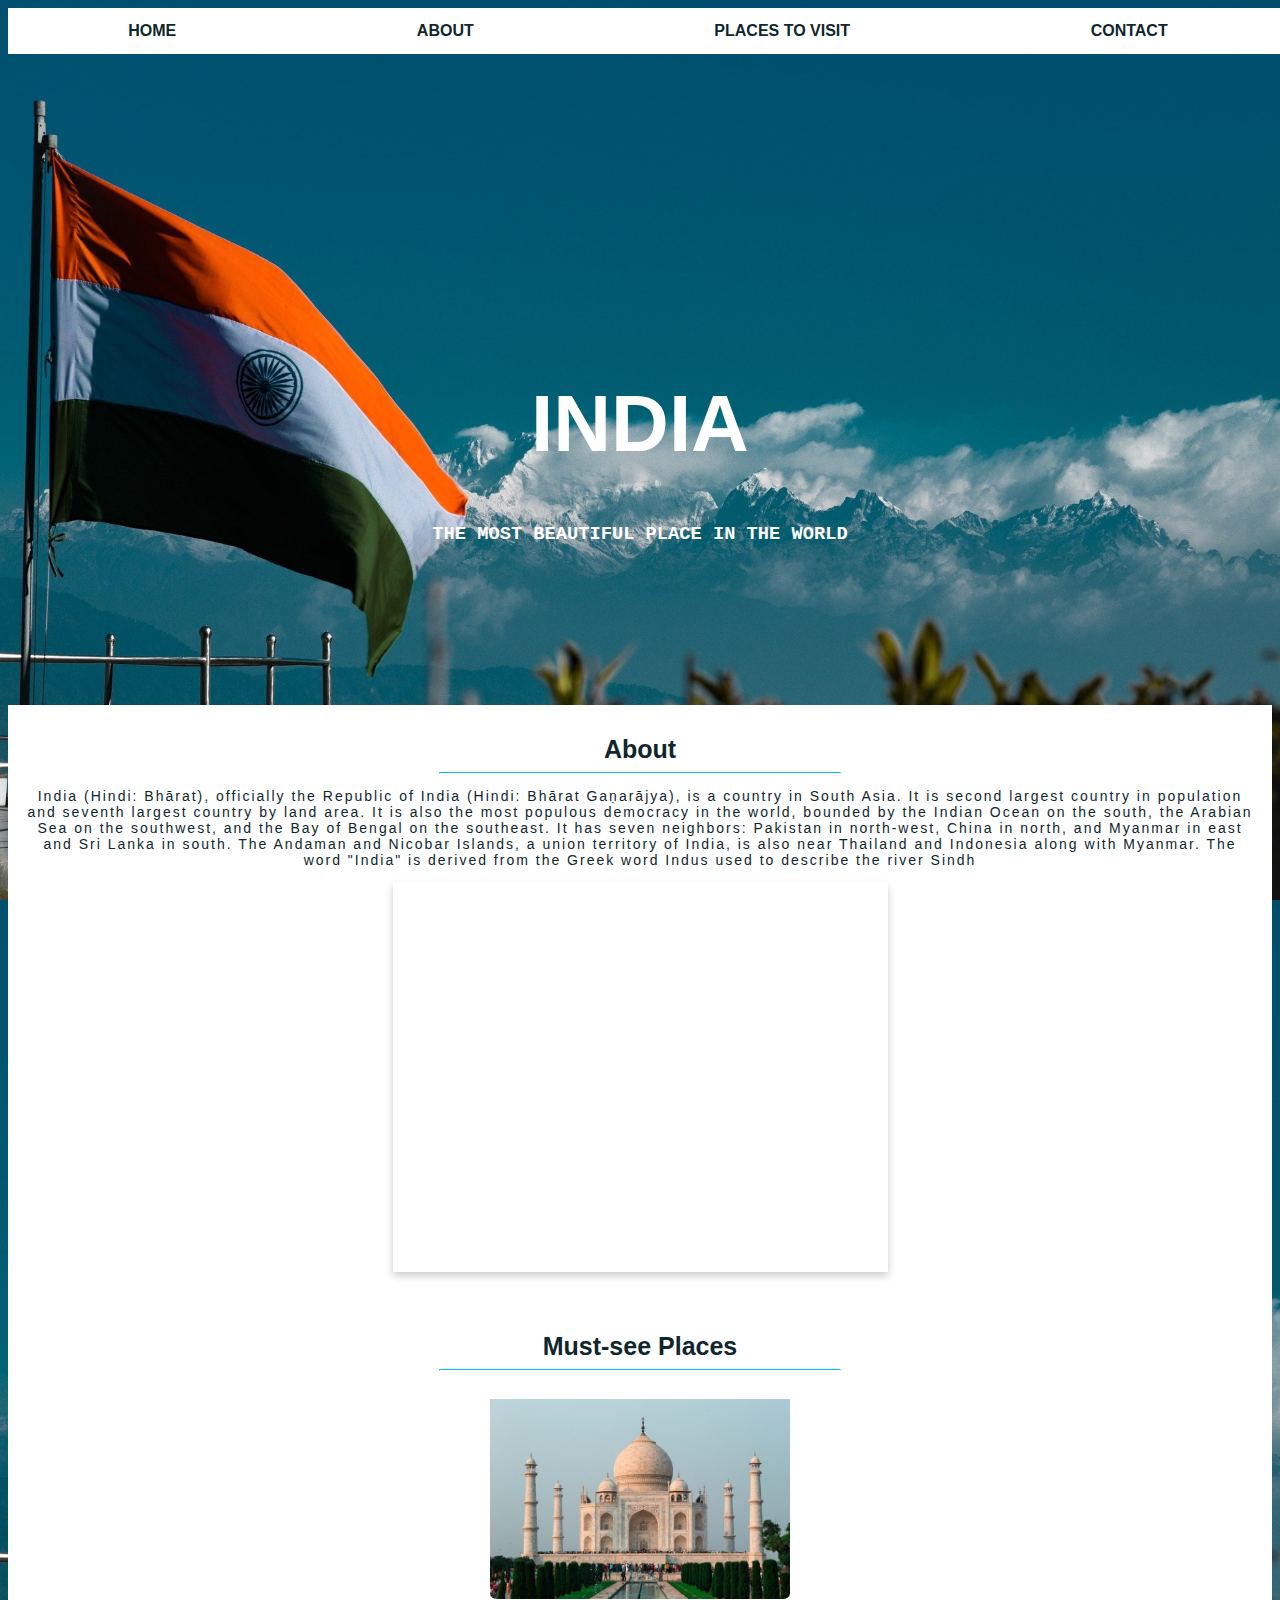
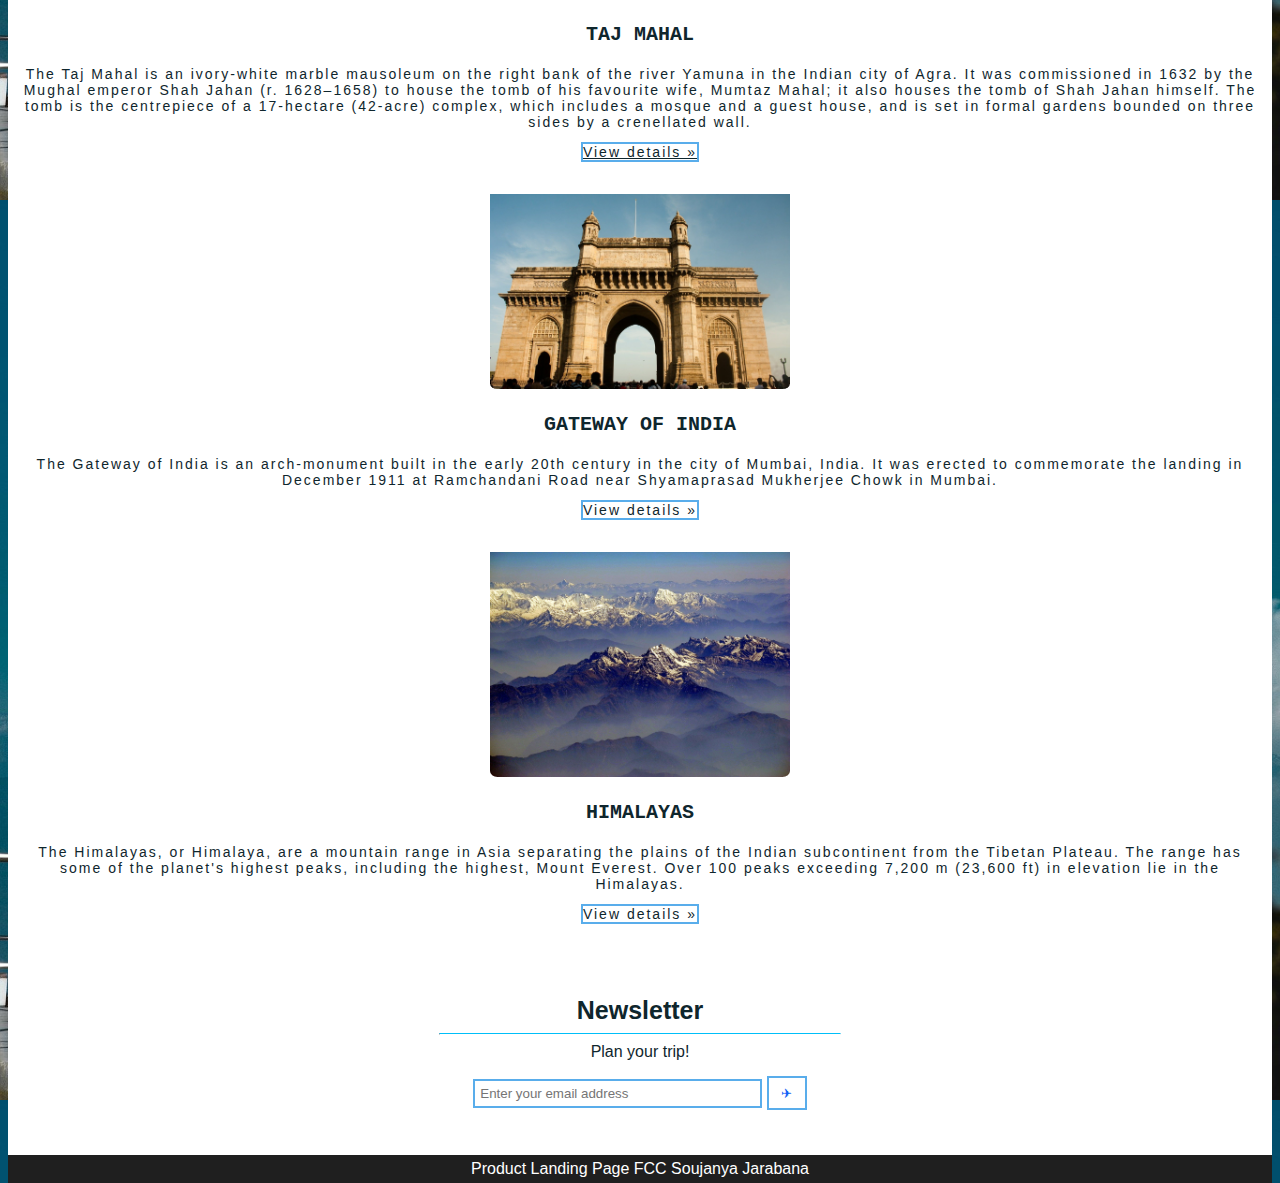
==== FreeCodeCamp/ProductLanding/index.html @ b1b36e46 "Product Landing Page - India" ====
<!DOCTYPE html>
<html lang="en" dir="ltr">
  <head>
    <meta charset="utf-8">
    <title>Product Landing Page</title>
    <link href="styles/main.css" rel="Stylesheet">
    <meta name="viewport" content="width=device-width,initial-scale=1,maximum-scale=1,user-scalable=no">
<meta http-equiv="X-UA-Compatible" content="IE=edge,chrome=1">
    <link href="https://fonts.googleapis.com/css?family=Quicksand|Roboto" rel="stylesheet">
    <link href="https://fonts.googleapis.com/css?family=Montserrat|Josefin+Sans|Kosugi+Maru" rel="stylesheet">
 <link href="https://fonts.googleapis.com/icon?family=Material+Icons" rel="stylesheet">
  </head>
  <body>
    <body>
  <header id="header">
          <div class="toggle-area">
            <label for="toggle"><i class="fas fa-bars"></i></label>
          </div>
          <input type="checkbox" id="toggle">
          <div class="nav-bar">
            <a href="#">Home</a>
            <a href="#about">About</a>
            <a href="#placesToVisit">Places to visit</a>
            <a href="#contact">Contact</a>
          </div>

        </header>

        <section class="container" id="home">
          <div class="row">
            <div class="col-lg-12">
              <div id="content">
                <h1>INDIA</h1>
                <h3>The most beautiful place in the world</h3>
              </div>
            </div>
          </div>
        </section>

        <section id="about">
          <div class="container homepage">
            <header class="section-title">About</header>
            <hr>
            <p>India (Hindi: Bhārat), officially the Republic of India (Hindi: Bhārat Gaṇarājya), is a country in South Asia. It is second largest country in population and seventh largest country by land area. It is also the most populous democracy in the world, bounded by the Indian Ocean on the south, the Arabian Sea on the southwest, and the Bay of Bengal on the southeast. It has seven neighbors: Pakistan in north-west, China in north, and Myanmar in east and Sri Lanka in south. The Andaman and Nicobar Islands, a union territory of India, is also near Thailand and Indonesia along with Myanmar. The word "India" is derived from the Greek word Indus used to describe the river Sindh</p>
            <div class="trailer">
              <iframe width="560" height="315" src="https://www.youtube.com/embed/4PxKoN4B8EA" title="YouTube video player" frameborder="0" allow="accelerometer; autoplay; clipboard-write; encrypted-media; gyroscope; picture-in-picture" allowfullscreen></iframe>
            </div>
          </div>
        </section>

        <section id="placesToVisit">
        <div class="container homepage">
          <header class="section-title">Must-see Places</header>
          <hr>
          <div class="row">
            <div class="col-md-4">
              <img src="Assets/images/TajMahal.jpg" alt="Taj Mahal" style="width:300px" id="places">
              <h3>Taj Mahal</h3>
              <p>The Taj Mahal is an ivory-white marble mausoleum on the right bank of the river Yamuna in the Indian city of Agra. It was commissioned in 1632 by the Mughal emperor Shah Jahan (r. 1628–1658) to house the tomb of his favourite wife, Mumtaz Mahal; it also houses the tomb of Shah Jahan himself. The tomb is the centrepiece of a 17-hectare (42-acre) complex, which includes a mosque and a guest house, and is set in formal gardens bounded on three sides by a crenellated wall. </p>
              <p><a class="btn btn-default" href="#" role="button">View details &raquo;</a></p>
            </div>
            <div class="col-md-4">
              <img src="Assets/images/gateway.jpg" alt="Gateway India" style="width:300px" id="places">
              <h3>Gateway Of India</h3>
              <p>The Gateway of India is an arch-monument built in the early 20th century in the city of Mumbai, India. It was erected to commemorate the landing in December 1911 at Ramchandani Road near Shyamaprasad Mukherjee Chowk in Mumbai. </p>
              <p><a class="btn btn-default" role="button">View details &raquo;</a></p>
           </div>
            <div class="col-md-4">
              <img src="Assets/images/himalayas.jpg" alt="Himalayas" style="width:300px" id="places">
              <h3>Himalayas</h3>
              <p>The Himalayas, or Himalaya, are a mountain range in Asia separating the plains of the Indian subcontinent from the Tibetan Plateau. The range has some of the planet's highest peaks, including the highest, Mount Everest. Over 100 peaks exceeding 7,200 m (23,600 ft) in elevation lie in the Himalayas.</p>
              <p><a class="btn btn-default" role="button">View details &raquo;</a></p>
            </div>
          </div>
        </div>
      </section>


      <section id="contact">
        <div class="container homepage">
          <header class="section-title">Newsletter</header>
          <hr>
          <form id="form" action="https://www.freecodecamp.com/email-submit">
             <label id="email-label" for="email">Plan your trip! </label>
             <br>
             <input type="email" name="email" id="email" placeholder="Enter your email address" required>
             <input type="submit" id="submit" value="&#9992;">
           </form>
        </div>
      </section>

        <footer>
          <div class="text-center">Product Landing Page FCC
        Soujanya Jarabana
          </div>
        </footer>
      </body>
    </html>
---- FreeCodeCamp/ProductLanding/styles/main.css ----
body{
  /* https://unsplash.com/ */
  background: url("../Assets/images/India.jpg");
  background-size: 100% 100%;
  background-position: center;
  font-family: 'lato', sans-serif;
  color: #0f262d;
}
html{
  height: 100%;
}

#header{
  position: fixed;
  width: 100%;
  z-index: 1;
}

.nav-bar{
  width: 100%;
  background-color: #ffffff;
  display: flex;
  align-items: center;
  justify-content:space-around;

}

.nav-bar a{
  color: #0f262d;
  text-align: center;
  font-weight: bold;
  text-decoration: none;
  text-transform: uppercase;
  padding: 14px 28px;
}

.nav-bar a:hover{
  background-color: white;
  color: #00bff9;
}

 #toggle{
  display: none;
}

.toggle-area{
  background-color: #ffffff;
  color: #0f262d;
  display: none;
  justify-content: flex-end;
}

.toggle-area > label{
  cursor: pointer;
  height: 45px;
  width: 50px;
  display: flex;
  justify-content: center;
  align-items: center;
}

.fa-bars:before {
  content: "\f0c9";
  font-size: 35px;
}
#places {
  padding-top: 20px;
}
#header-img{
  height: 30px;
  margin-top: 6px;
}
#content h1, #content h3{
  color:white;
  text-align: center;
}

h1{
  font-weight: 700;
  font-size: 5em;
}
p{
  letter-spacing: 2px;
  padding:0 15px;

}


.section-title{
  font-weight: 700;
  font-size: 25px;

}
input[type="email"] {
  max-width: 275px;
  width: 100%;
  padding: 5px;
  border: 2px solid #59adeb;

}

input[type="submit"] {
  width: 40px;
  height: 34px;
  margin: 15px 0;
  border: 2px solid #59adeb;
  background-color: #ffffff08;
  color: #1160f5;
}

footer{
  background-color: #1f1f1f;
  padding-top: 5px;
  padding-bottom: 5px;
  color: white;
  text-align: center;
}

#about{
  background-color: white;
  margin-top: 160px;
}

.trailer{
  height: 310px;
  width: 495px;
  box-shadow: 0 4px 8px 0 rgba(0,0,0,0.2);
  transition: 0.3s;
  padding: 40px 0 40px 0;
  margin: auto;
}

.trailer > #video{
  width: 400px;
  height: 225px;
}

#placesToVisit{
  background-color: white;
}
#places{
  border-radius: 2.5%;
}
#newsletter{
  background-color: white;
}
#content{
  text-align: center;
  padding-top: 25%;
}

.btn-lg{
  font-size: 24px;
}

.homepage{
  text-align: center;
  padding-top: 30px;
  padding-bottom: 30px;
}

.homepage h2, h3{
  text-transform: uppercase;
  color: #0f262d;
  font-family: 'lato', courier, serif;
  font-weight: 900;

}

.homepage h2{
  font-size: 30px;
}

.homepage h3{
  font-weight: 700;
  font-size: 20px;
}

.homepage p {
  font-size: 14px;
}

.homepage a{
  border: 2px solid #59adeb;
  color: #0f262d;
}

.homepage a:hover{
  color: #59adeb;
  border: 2px solid #00bff9;
  background-color: #ffffff00;
  text-decoration: none;
  opacity: .8;
}

.homepage hr{
  border-top: 1px solid #00bff9;
  width: 400px;
  border-bottom: 1px solid rgba(0, 0, 0, 0);

}
/* Responsive styling */

@media (max-width: 2560px){
  #contact {
    background-color: white;
  }
}

@media (max-width: 1020px){
  .logo-area{
    height: 68px;
  }
}
@media (max-width: 998px){
  .logo-area{
    height: 68px;
  }
}

@media (max-width: 892px){
  .logo-area{
    height: 88px;
  }
}

@media (max-width: 700px){
  .logo-area{
    height: 48px;
  }
  .nav-bar{
    flex-direction: column;
    display: none;
    width: 100%;
  }

  #toggle:checked + .nav-bar{
    display: flex;
  }

  .toggle-area{
    display: flex;
    height: 48px;
  }
}
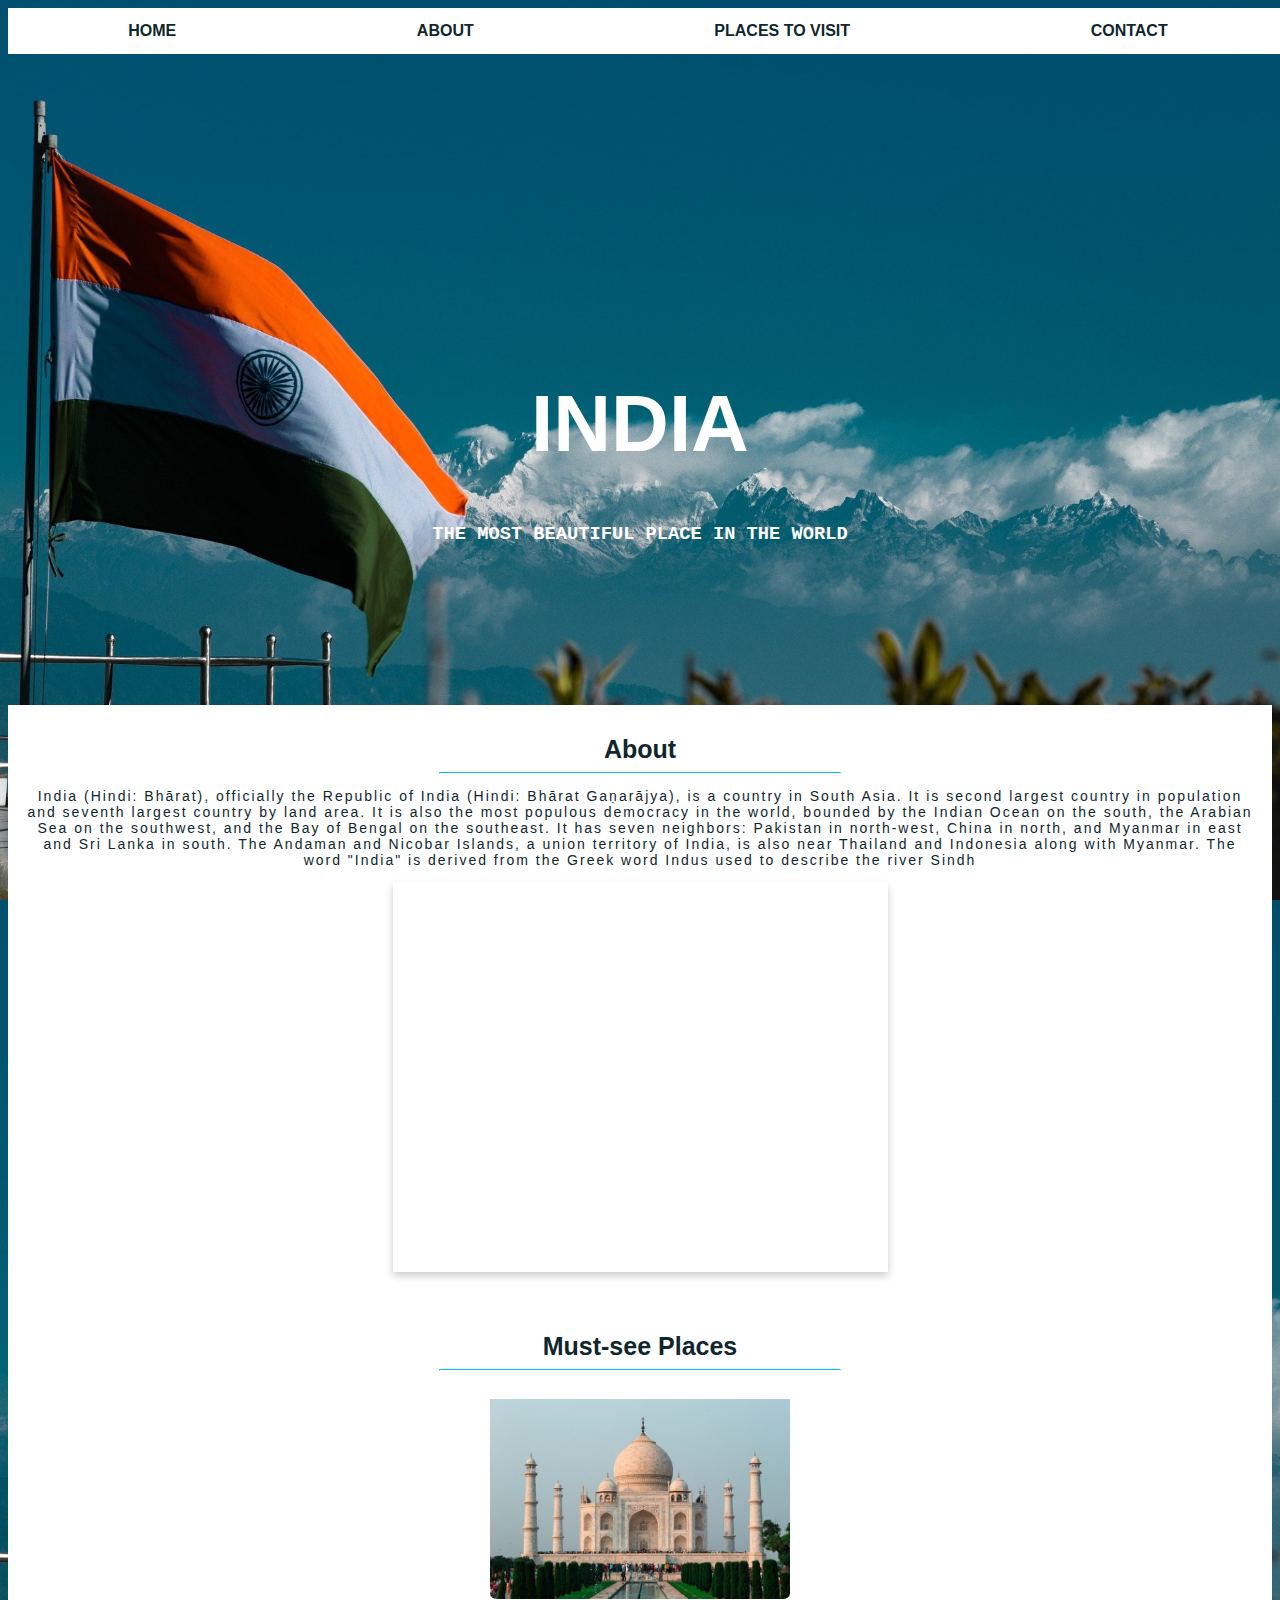
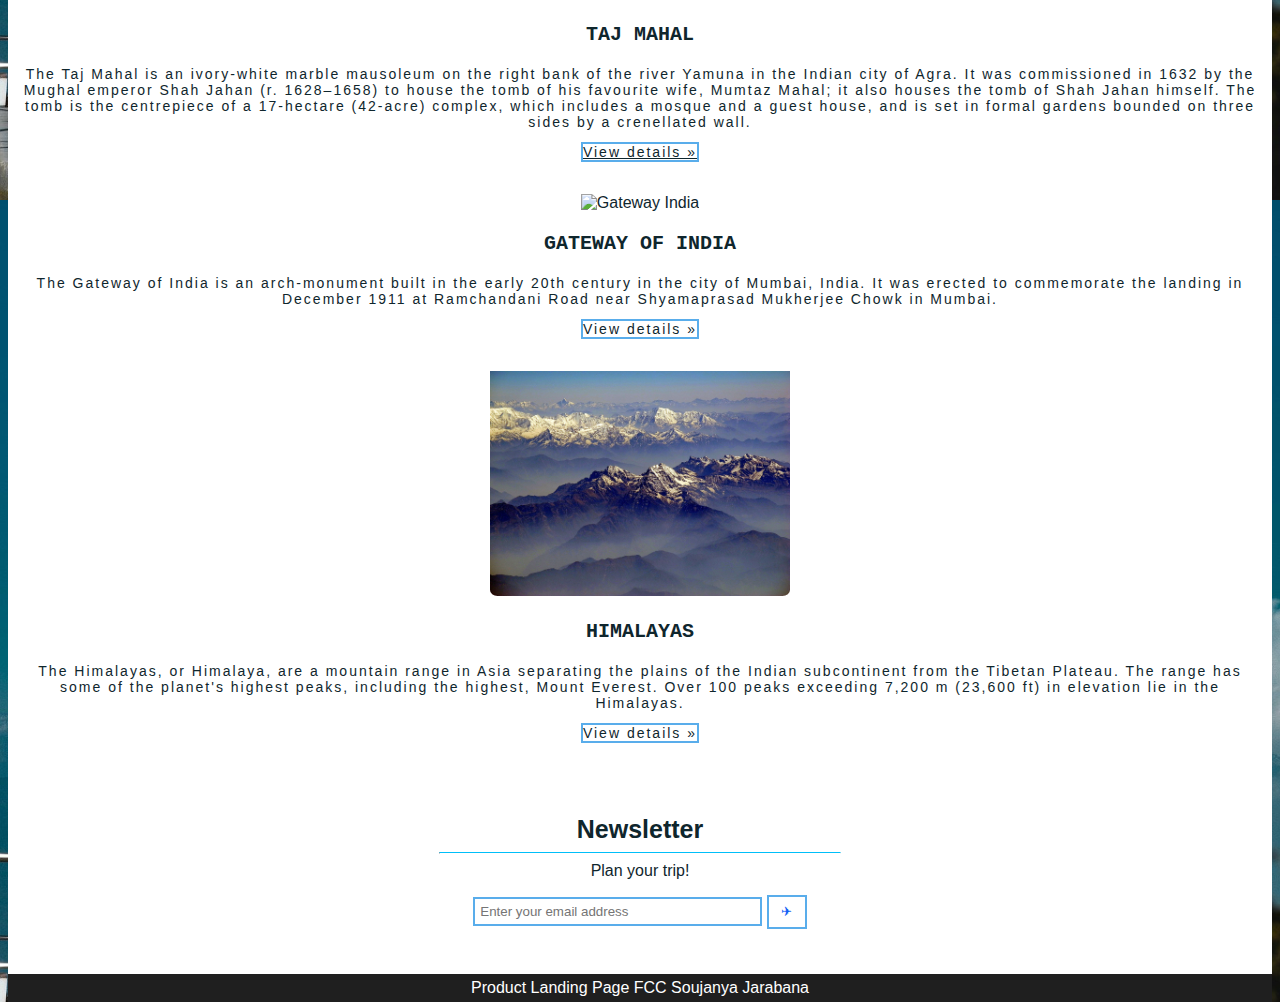
==== commit 01328d0e: "Update index.html" ====
--- a/FreeCodeCamp/ProductLanding/index.html
+++ b/FreeCodeCamp/ProductLanding/index.html
@@ -60,7 +60,7 @@
               <p><a class="btn btn-default" href="#" role="button">View details &raquo;</a></p>
             </div>
             <div class="col-md-4">
-              <img src="Assets/images/gateway.jpg" alt="Gateway India" style="width:300px" id="places">
+              <img src="https://drive.google.com/uc?export=view&id=1CL3-sm-JURRnh2sF0_HCCv5j2hnYXDQl" alt="Gateway India" style="width:300px" id="places">
               <h3>Gateway Of India</h3>
               <p>The Gateway of India is an arch-monument built in the early 20th century in the city of Mumbai, India. It was erected to commemorate the landing in December 1911 at Ramchandani Road near Shyamaprasad Mukherjee Chowk in Mumbai. </p>
               <p><a class="btn btn-default" role="button">View details &raquo;</a></p>
